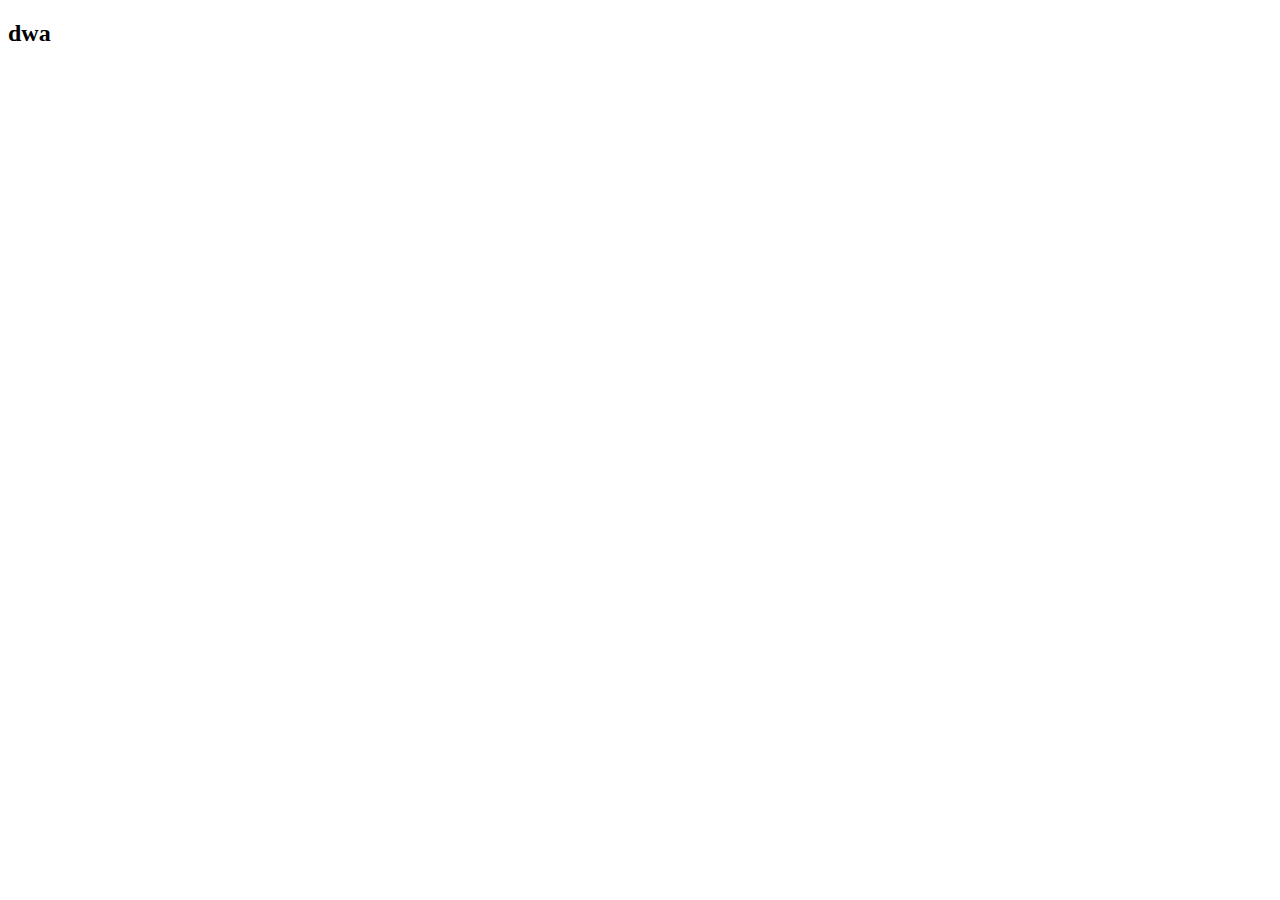
==== index.html @ cc240f41 "Add files via upload" ====
<!DOCTYPE html>
<html lang="en">
<head>
  <meta charset="UTF-8">
  <meta name="viewport" content="width=device-width, initial-scale=1.0">
  <title>Card Game</title>
  <link rel="stylesheet" href="index.css">
</head>
<body>
<div>
  <h2>dwa</h2>
</div>


</body>
</html>
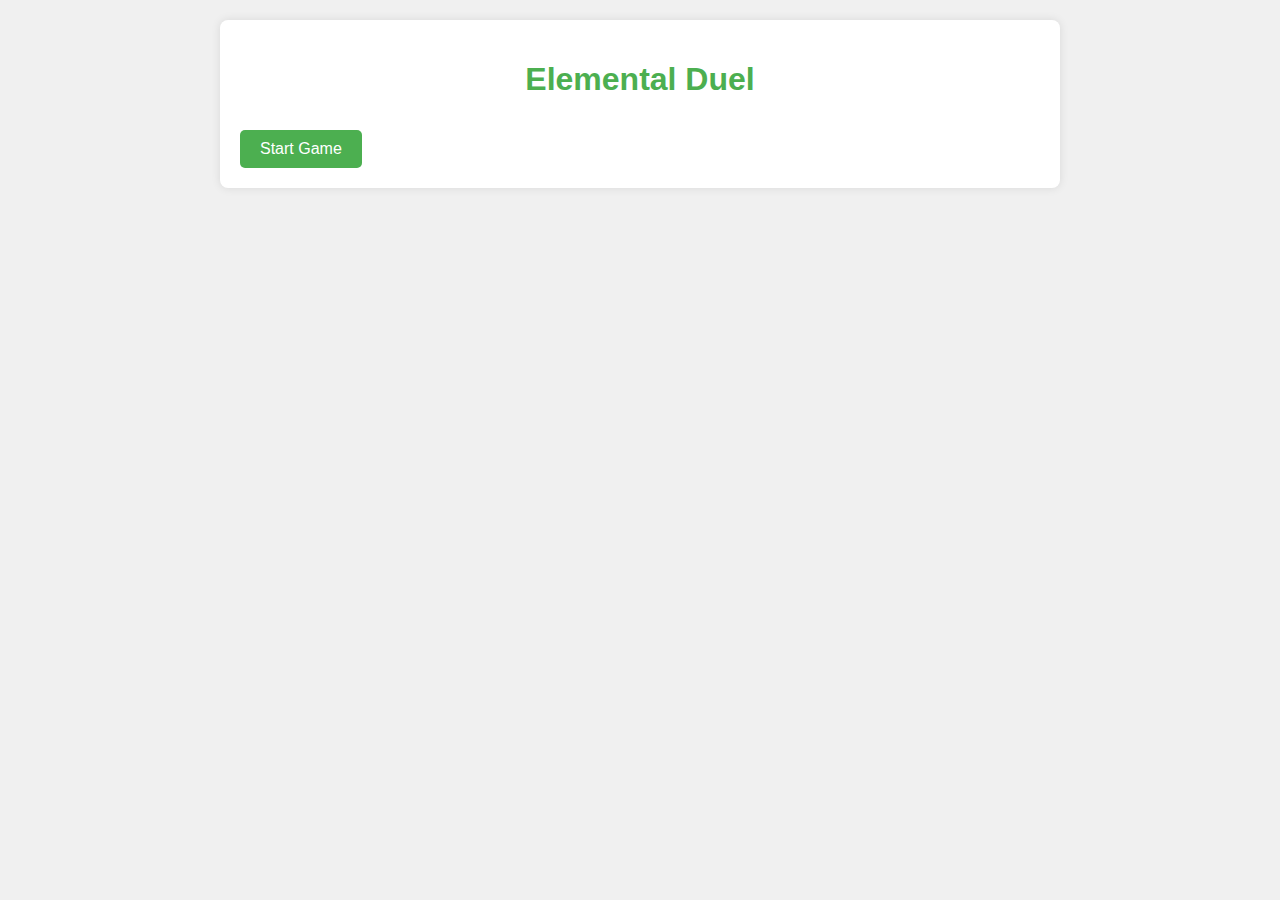
==== commit c856ef6f: "/" ====
--- a/index.html
+++ b/index.html
@@ -3,14 +3,15 @@
 <head>
   <meta charset="UTF-8">
   <meta name="viewport" content="width=device-width, initial-scale=1.0">
-  <title>Card Game</title>
-  <link rel="stylesheet" href="index.css">
+  <title>Elemental Duel</title>
+  <link rel="stylesheet" href="styles.css">
+  <script src="script.js" defer></script> <!-- Use 'defer' to ensure JS loads after HTML -->
 </head>
 <body>
-<div>
-  <h2>dwa</h2>
+<div id="game">
+  <h1>Elemental Duel</h1>
+  <div id="players"></div>
+  <button id="startGame">Start Game</button>
 </div>
-
-
 </body>
 </html>--- a/styles.css
+++ b/styles.css
@@ -0,0 +1,58 @@
+body {
+    font-family: Arial, sans-serif;
+    background-color: #f0f0f0;
+    color: #333;
+    margin: 0;
+    padding: 20px;
+}
+
+#game {
+    max-width: 800px;
+    margin: auto;
+    background: white;
+    border-radius: 8px;
+    box-shadow: 0 0 10px rgba(0, 0, 0, 0.1);
+    padding: 20px;
+}
+
+h1 {
+    text-align: center;
+    color: #4CAF50;
+}
+
+.player {
+    border: 1px solid #ddd;
+    border-radius: 8px;
+    padding: 10px;
+    margin: 10px 0;
+    background-color: #f9f9f9;
+}
+
+.card {
+    border: 1px solid #4CAF50;
+    border-radius: 5px;
+    padding: 10px;
+    margin: 5px;
+    cursor: pointer;
+    background-color: #e0ffe0;
+    transition: background-color 0.3s;
+}
+
+.card:hover {
+    background-color: #d0ffcc;
+}
+
+button {
+    background-color: #4CAF50;
+    color: white;
+    border: none;
+    padding: 10px 20px;
+    border-radius: 5px;
+    cursor: pointer;
+    font-size: 16px;
+    margin-top: 10px;
+}
+
+button:hover {
+    background-color: #45a049;
+}